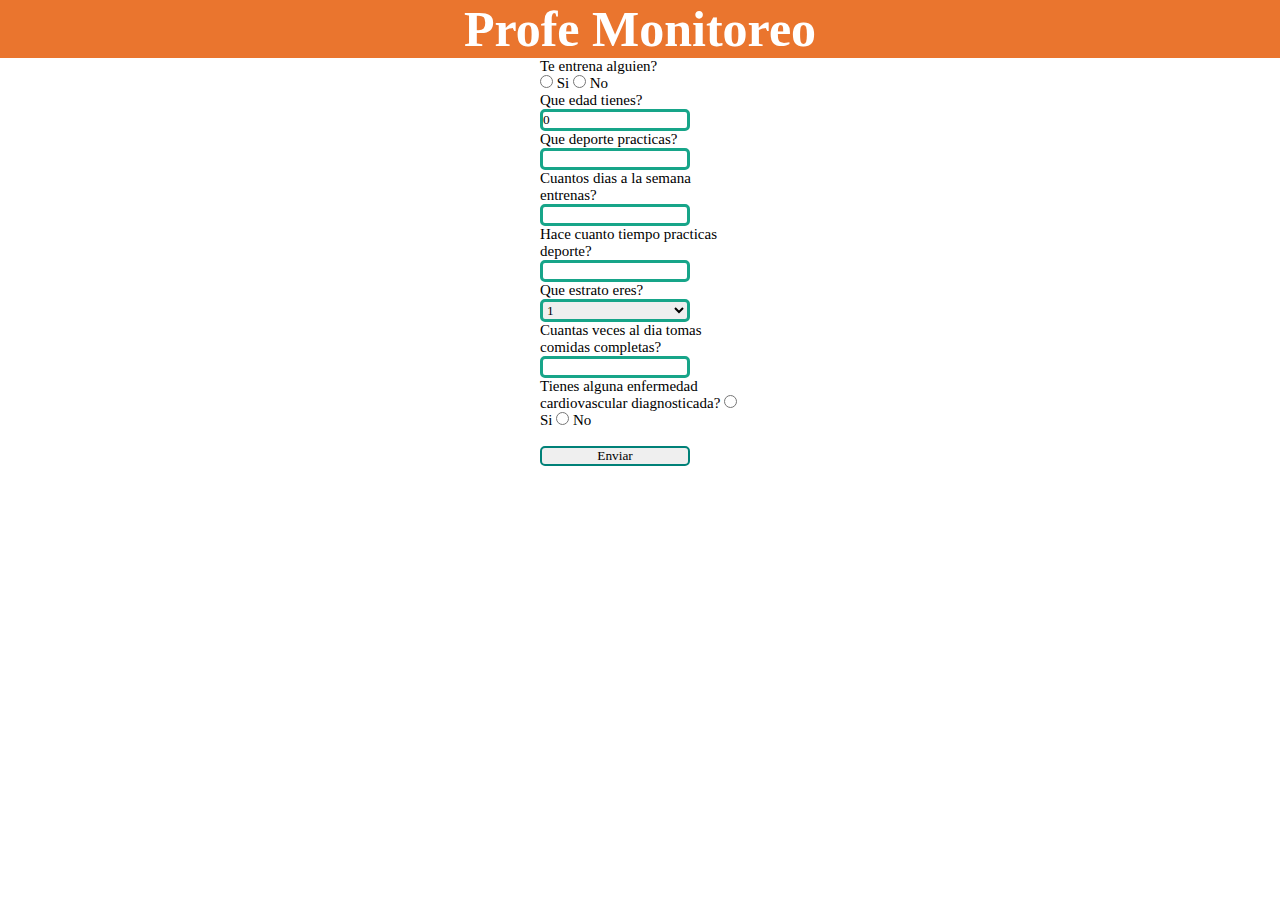
==== deportista.html @ d56d71bb "Add files via upload" ====
<!DOCTYPE html>
<html lang="es">
<head>
    <meta charset="UTF-8">
    <meta http-equiv="X-UA-Compatible" content="IE=edge">
    <meta name="viewport" content="width=device-width, initial-scale=1.0">
    <link rel="stylesheet" href="css/deportista.css">
    <title>Deportista</title>
</head>
<body>
    <section id="global">
        <!--Cabezera-->
        <header id="encabezado">
            <h1>Profe Monitoreo</h1>
            <nav id="menu">
            </nav>
        </header>
        <div id="form-e">
            <form action="#" autocomplete="on">
                <label for="entrenador">Te entrena alguien?</label> 
                <br>
                <input type="radio" name="dt" id="Si" value="si">
                <label for="no">Si</label>
                <input type="radio" name="dt" id="No" value="no">
                <label for="si">No</label>
                <br>
                <label for="edad">Que edad tienes?</label>
                <input type="number" name="edad" id="edad" min="5" max="80" value="0" placeholder="Edad">
                <br>
                <label for="deporte">Que deporte practicas?</label>
                <input type="text" name="deporte" id="deporte">
                <br>
                <label for="dias">Cuantos dias a la semana entrenas?</label>
                <input type="number" name="dias" id="dias" min="0" max="7">
                <br>
                <label for="tiempo">Hace cuanto tiempo practicas deporte?</label>
                <input type="text" name="tiempo" id="tiempo">
                <br>
                <label for="estrato">Que estrato eres?</label>
                <select id="estrato">
                    <option value="1">1</option>
                    <option value="2">2</option>
                    <option value="3">3</option>
                    <option value="4">4</option>
                </select>
                <br>
                <label for="comidas">Cuantas veces al dia tomas comidas completas?</label>
                <input type="number" name="comidas" id="comidas" min="0" max="6">
                <br>
                <label for="enfermedad">Tienes alguna enfermedad cardiovascular diagnosticada?</label>
                <input type="radio" name="enfermedad" id="Si_enf" value="Si">
                <label for="Si">Si</label>
                <input type="radio" name="enfermedad" id="No_enf" value="No">
                <label for="No">No</label>
                <br><br>
                <button type="button" onclick="capturadp()">Enviar</button>
            </form>
        </div>
    </section>
    <script src="js/deportista.js"></script>
</body>
</html>
---- css/deportista.css ----
*{
    margin: 0px;
    padding: 0px;
    font-family: cursive;
}
#encabezado{
    background-color: #EA752E;
}

h1{
    color: white;
    font-size: 50px;
    text-align: center;
}

#form-e{
    width: 200px;
    margin-left: auto;
    margin-right: auto;
    font-size: 15px;
}

form input[type="text"],
form input[type="number"],
select{
	border-radius: 5px;
	border: 3px solid #17A589;
    box-sizing: border-box;
	width: 150px;
    outline: none;
}

button{
    border-radius: 5px;
    border: 2px solid #008178;
    width: 150px;
}

button:hover{
    background: rgba(23,165,137,0.5);
	border: 3px solid rgba(0,0,0,1);
	cursor: pointer;
}
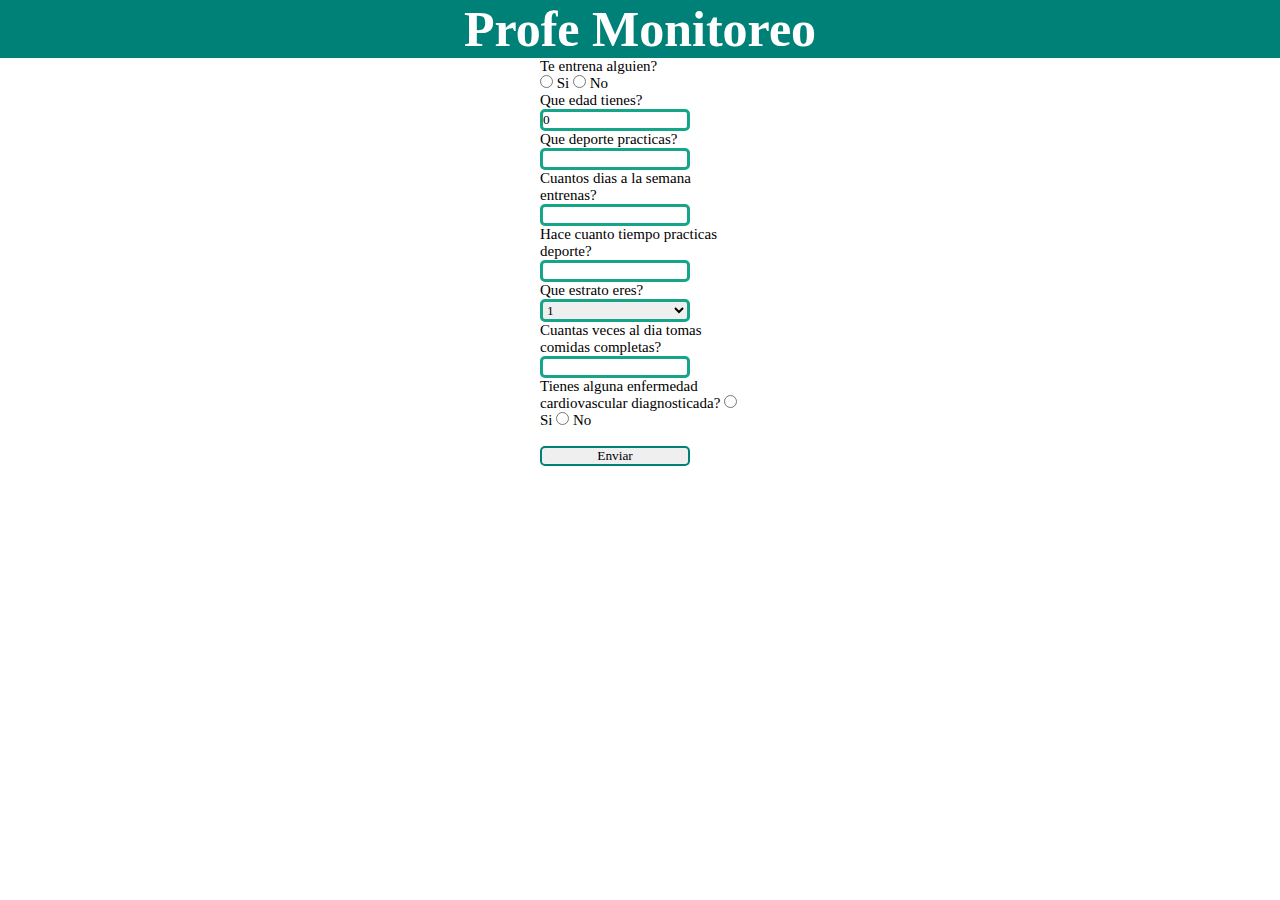
==== commit 1584bf8c: "Avance 1" ====
--- a/deportista.html
+++ b/deportista.html
@@ -17,7 +17,7 @@
         </header>
         <div id="form-e">
             <form action="#" autocomplete="on">
-                <label for="entrenador">Te entrena alguien?</label> 
+                <label for="dt">Te entrena alguien?</label> 
                 <br>
                 <input type="radio" name="dt" id="Si" value="si">
                 <label for="no">Si</label>
--- a/css/deportista.css
+++ b/css/deportista.css
@@ -4,7 +4,7 @@
     font-family: cursive;
 }
 #encabezado{
-    background-color: #EA752E;
+    background-color: #008178;
 }
 
 h1{
